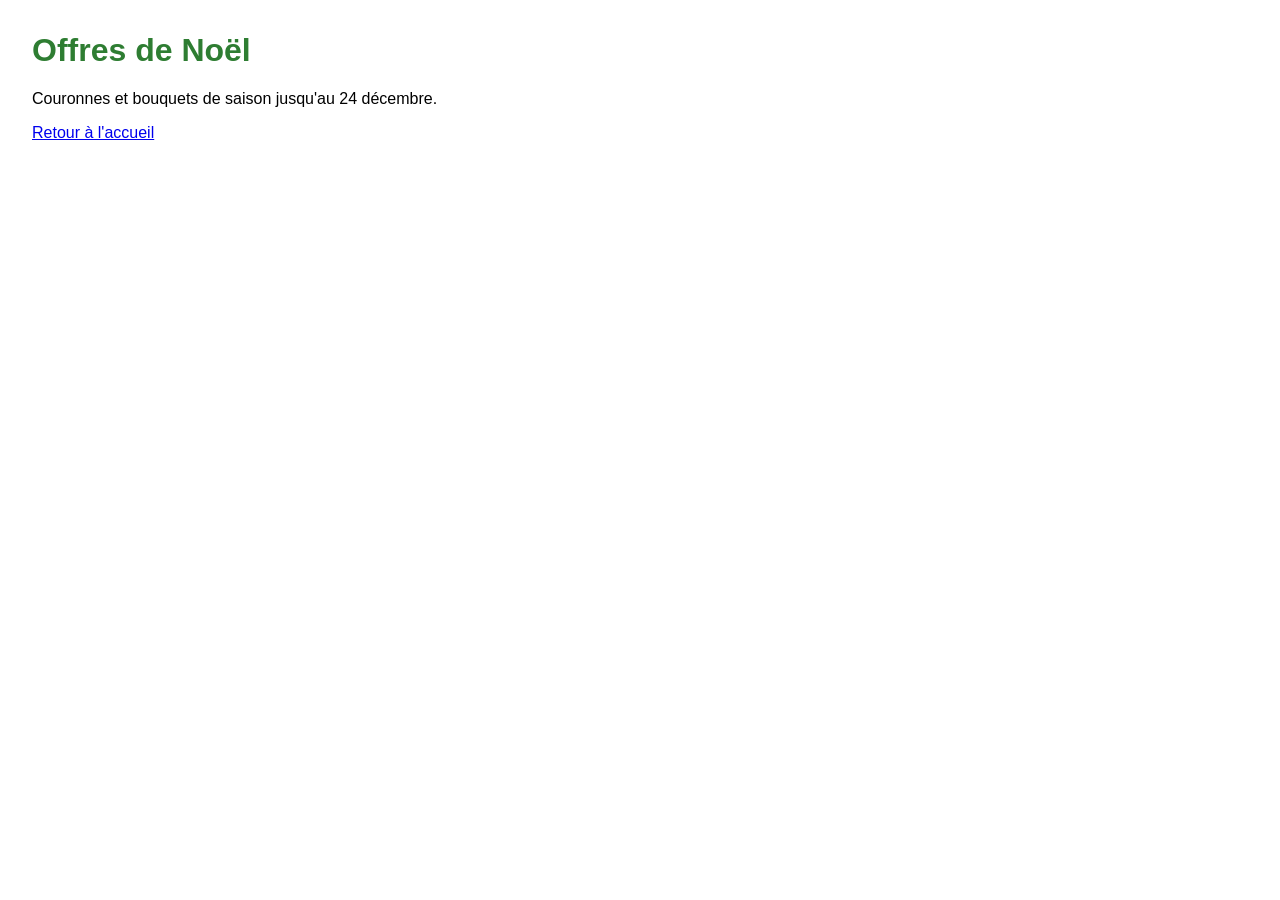
==== noel.html @ bc11e35c "Ajoute la page promo de Noël" ====
<!DOCTYPE html>
<html lang="fr">
<head>
  <meta charset="utf-8">
  <title>Noël chez FleurDeLyon</title>
  <link rel="stylesheet" href="style.css">
</head>
<body>
  <h1>Offres de Noël</h1>
  <p>Couronnes et bouquets de saison jusqu'au 24 décembre.</p>
  <a href="index.html">Retour à l'accueil</a>
</body>
</html>
---- style.css ----
body { font-family: sans-serif; margin: 2rem; }
h1 { color: #2e7d32; }
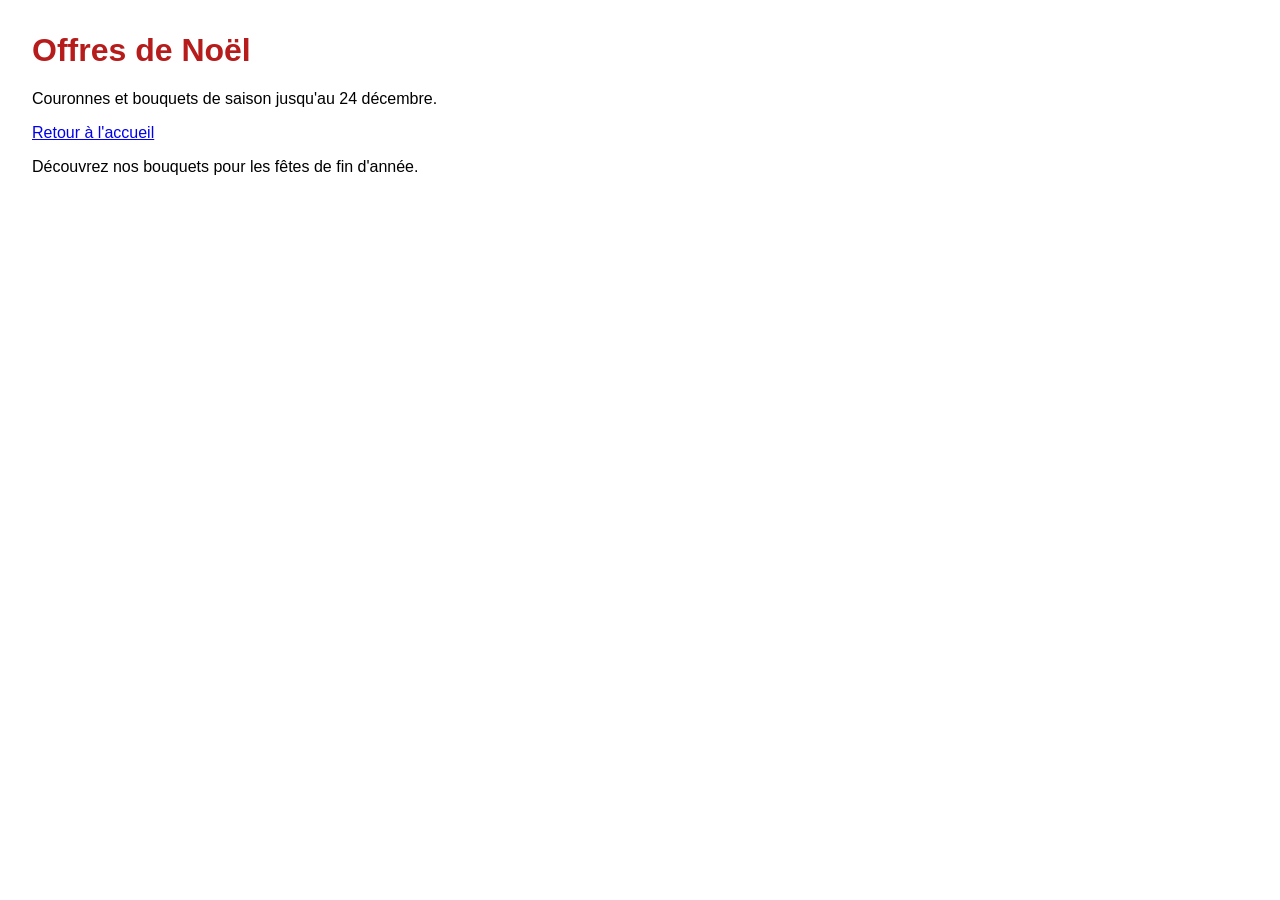
==== commit c074eb57: "Complète la page de Noël" ====
--- a/noel.html
+++ b/noel.html
@@ -9,5 +9,6 @@
   <h1>Offres de Noël</h1>
   <p>Couronnes et bouquets de saison jusqu'au 24 décembre.</p>
   <a href="index.html">Retour à l'accueil</a>
+<p>Découvrez nos bouquets pour les fêtes de fin d'année.</p>
 </body>
 </html>
--- a/style.css
+++ b/style.css
@@ -1,2 +1,2 @@
 body { font-family: sans-serif; margin: 2rem; }
-h1 { color: #2e7d32; }
+h1 { color: #b71c1c; }
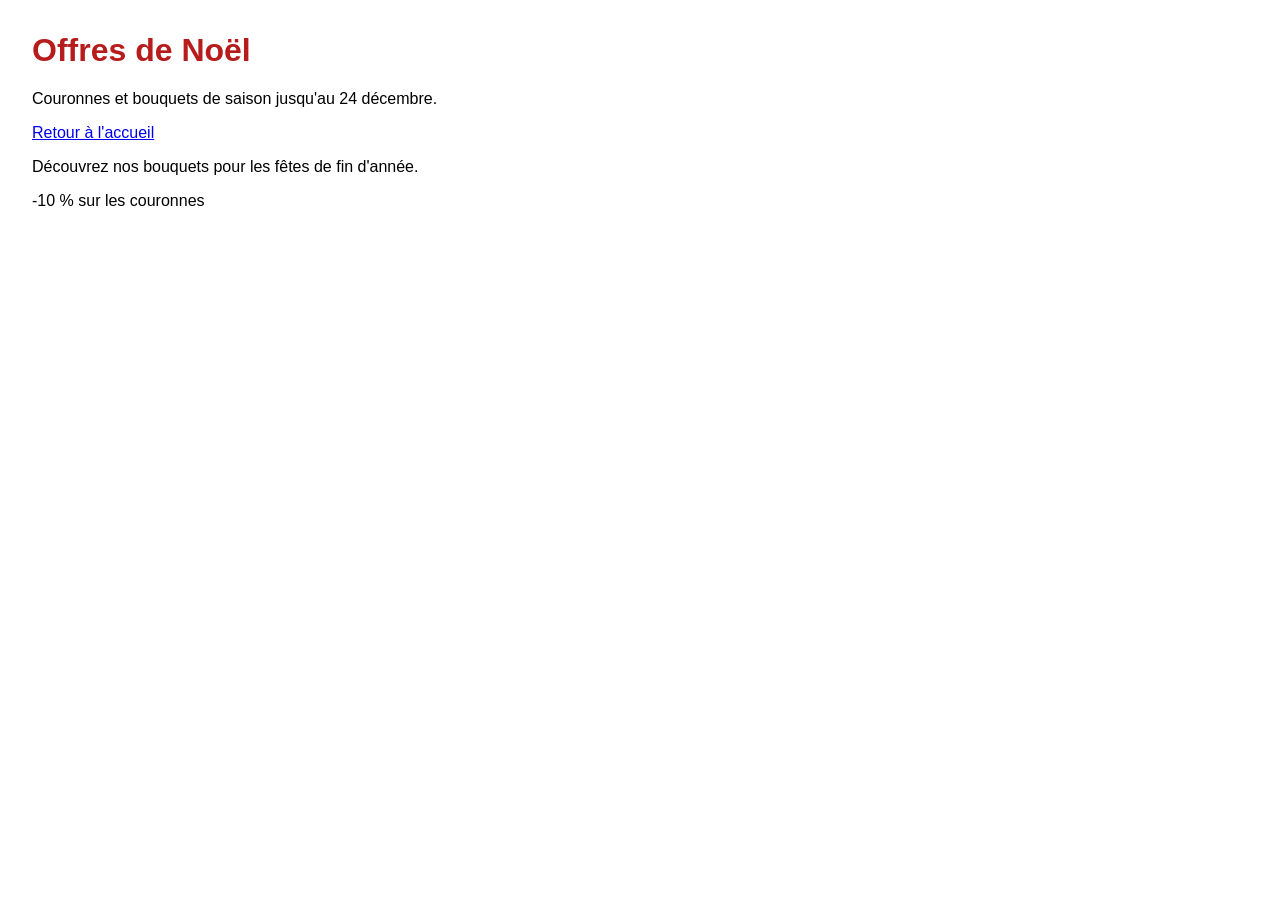
==== commit 515ed087: "Ajoute l'offre sur les couronnes" ====
--- a/noel.html
+++ b/noel.html
@@ -10,5 +10,6 @@
   <p>Couronnes et bouquets de saison jusqu'au 24 décembre.</p>
   <a href="index.html">Retour à l'accueil</a>
 <p>Découvrez nos bouquets pour les fêtes de fin d'année.</p>
+<p>-10 % sur les couronnes</p>
 </body>
 </html>
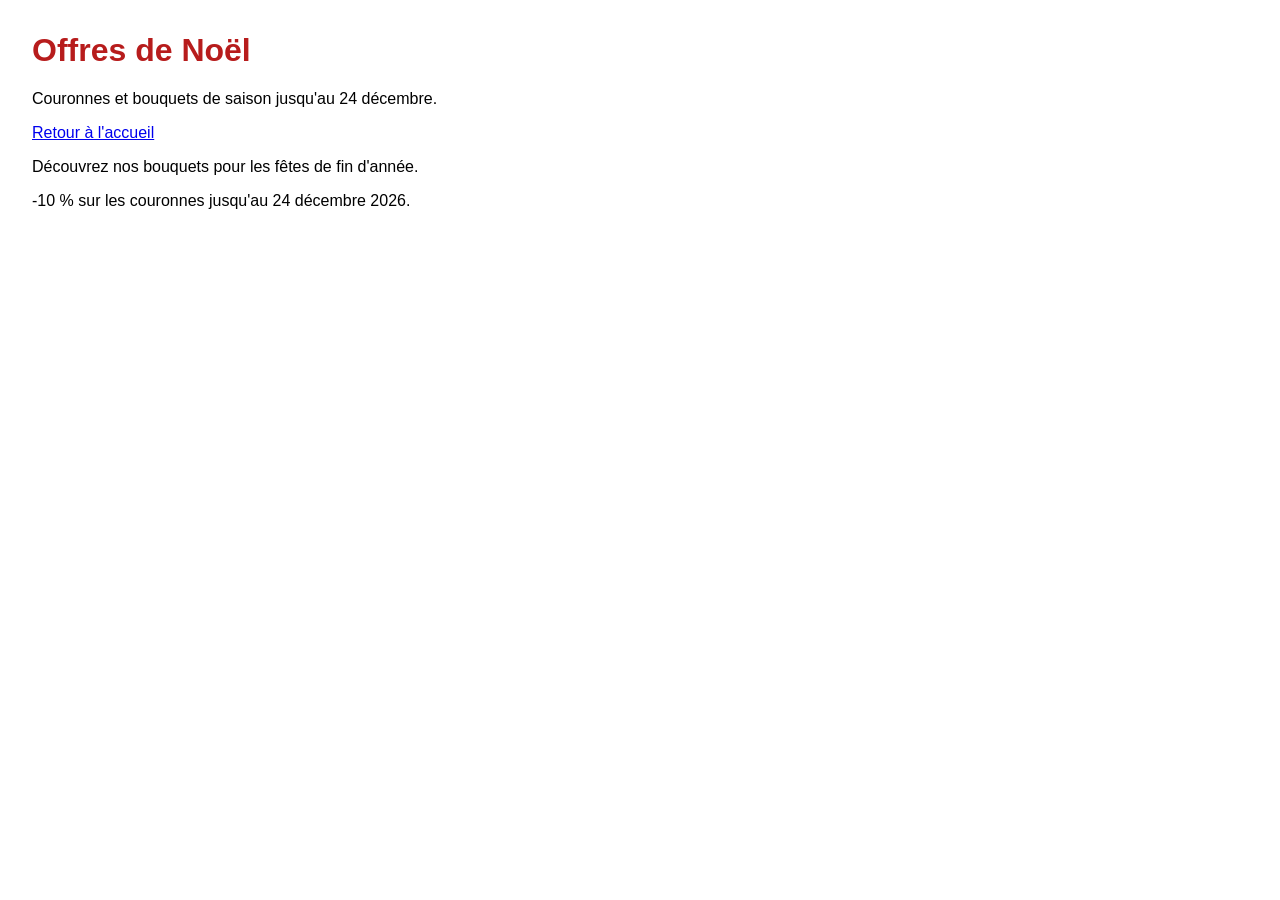
==== commit 8af5521a: "Précise la date de fin de l'offre" ====
--- a/noel.html
+++ b/noel.html
@@ -10,6 +10,6 @@
   <p>Couronnes et bouquets de saison jusqu'au 24 décembre.</p>
   <a href="index.html">Retour à l'accueil</a>
 <p>Découvrez nos bouquets pour les fêtes de fin d'année.</p>
-<p>-10 % sur les couronnes</p>
+<p>-10 % sur les couronnes jusqu'au 24 décembre 2026.</p>
 </body>
 </html>
